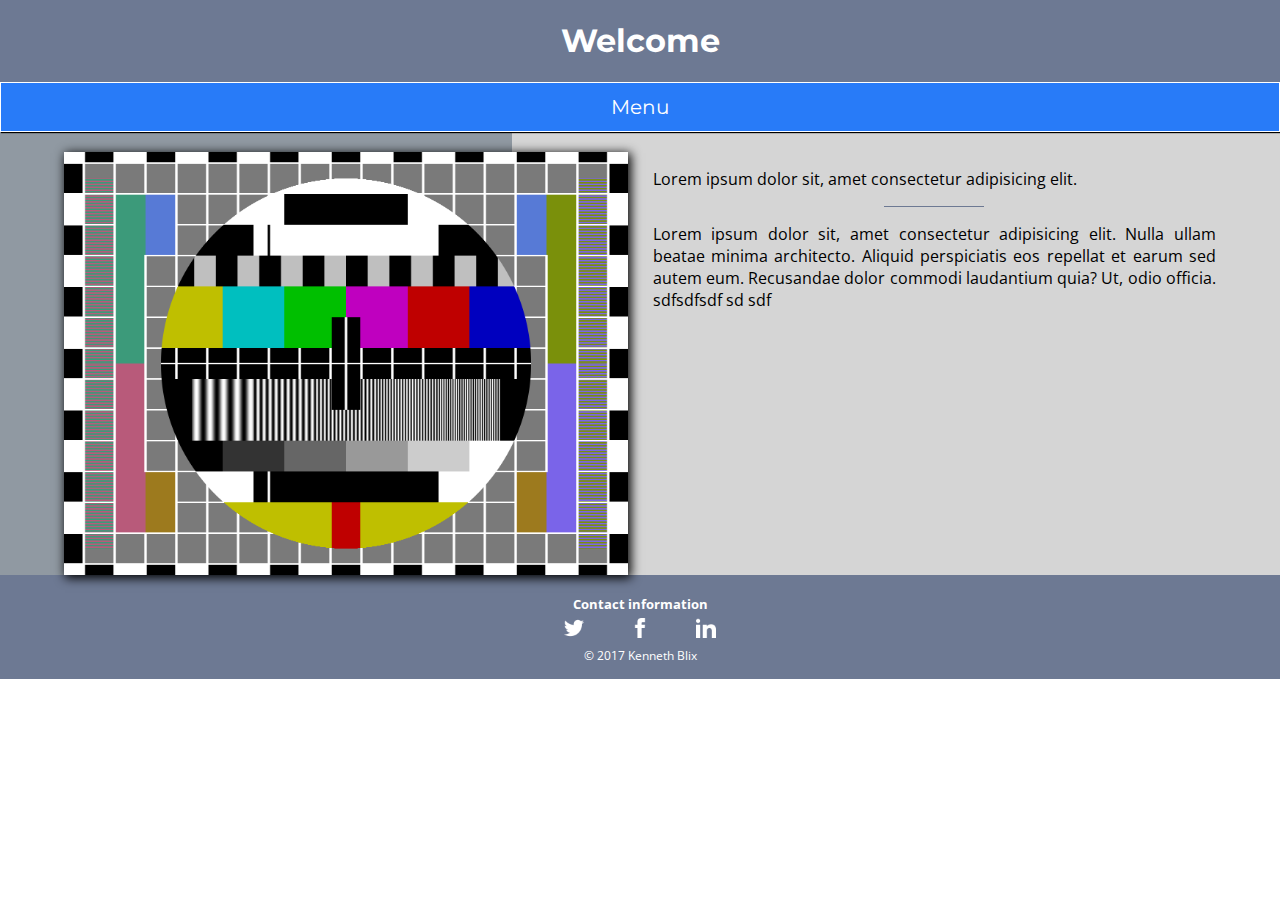
==== index.html @ 491f54fd "Fixing the structure, for easier trans to bigger screens" ====
<!DOCTYPE html>
<html lang="en">
<head>
    <meta charset="UTF-8">
    <meta name="viewport" content="width=device-width, initial-scale=1.0">
    <meta http-equiv="X-UA-Compatible" content="ie=edge">
    <link rel="stylesheet" type="text/css" href="/css/style.css">
    <link rel="stylesheet" type="text/css" href="/css/normalize.css">
    <link rel="stylesheet" type="text/css" href="/css/responsive.css">
    <link href="https://fonts.googleapis.com/css?family=Montserrat" rel="stylesheet">
    <link href="https://fonts.googleapis.com/css?family=Open+Sans" rel="stylesheet">
    <title>Homepage KB</title>
</head>
<body >

    <heading class="content-heading">
        <h1 class="title">Welcome</h1>
    </heading>

    <div class="wrapper">
        <div class="dropdown">
            <nav class="dropbtn">Menu</nav>
            <div class="dropdown-content">
                <a href="#">About me</a>
                <a href="#">Resume</a>
                <a href="#">Portfolio</a>
            </div>
        </div>

        <div class="content-container">
            <div class="container-picture">
                <img src="/img/test.png" alt="Picture of me" class="main-photo">                
            </div>
            <div class="container-information">
                <p>Lorem ipsum dolor sit, amet consectetur adipisicing elit.</p>
                <p class="container-line"></p>
                <p>
                    Lorem ipsum dolor sit, amet consectetur adipisicing elit. 
                    Nulla ullam beatae minima architecto. 
                    Aliquid perspiciatis eos repellat et earum sed autem eum. 
                    Recusandae dolor commodi laudantium quia? Ut, odio officia.
                    sdfsdfsdf
                    sd
                    sdf  
                </p>
            </div>
        </div>


  
    </div>
    <footer class="main-footer" id="footer">
        <div class="footer-center">
            <h5 class="footer-text">Contact information</h5>
            <a href="https://twitter.com/BlixKenneth" class="footer-spacing"><img src="img/iconmonstr-twitter-1-240.png" alt="Twitter Logo" class="social-icon"></a>
            <a href="https://www.facebook.com/kenneth.blix.9" class="footer-spacing"><img src="img/iconmonstr-facebook-1-240.png" alt="Facebook Logo" class="social-icon"></a>
            <a href="https://www.linkedin.com/in/kenneth-blix-674a4b63/" class="footer-spacing"><img src="img/iconmonstr-linkedin-1-240.png" alt="Linkedin Logo" class="social-icon"></a>
            <p class="footer-text copyright">&copy; 2017 Kenneth Blix</p>
        </div>
     </footer> 

</body>
</html>
---- css/style.css ----
*{
    box-sizing: border-box;
}
/* ---------------------------------------------- */
/* Fonts */
.content-heading, .dropdown{
    font-family: 'Montserrat', sans-serif;
}
.content-container, .footer-text{
    font-family: 'Open Sans', sans-serif;
}
/* -------------------------- */

html, body {
    height: 100%;
  }
  body {
    display: flex;
    flex-direction: column;
  }

.wrapper{
    position: relative;

    background: linear-gradient(
        to bottom, 
        #9099A2 0%, 
        #9099A2 40%, 
        #D5D5D5 40%, 
        #D5D5D5 100%
      );
}
/* ---------------------------------------------- */


/* COLOR HEADINGS and p */
/* ---------------------------------------------- */
h1, h5, .footer-text, nav, a{
    color: white;
}
/* ---------------------------------------------- */


/* HEADING */
/* ---------------------------------------------- */
.content-heading{
    text-align: center;
    background-color: #6D7993;
}
.dropdown * {
    display: flex;
    flex-direction: column;
    align-items: center;
}
.dropdown {
    width: 100%;
    position: sticky;
    display: inline-block;
    top: -0.8px;
}
/* Change visuals in all the elements inside dropdown */
.dropdown * {
    width: 100%;
    color: white;
    background-color: #6D7993;
    border-bottom: 1px solid white;
    cursor: pointer;
}
/* ---------------------------------------------- */



/* Button "Menu" */
/* ---------------------------------------------- */
.dropbtn{
    border: 1px solid white;
}
/* Content dropdown */
.dropbtn, a{
    padding: 12px 16px;
}
.dropdown-content{
    display: none;
    border: none;
    position: absolute;
    width: 100%;
    text-align: center;
    z-index: 1;
}
/* Links inside the dropdown */
.dropdown-content a {
    text-decoration: none;
    display: block;
}
/* Show dropdown on hover */
.dropdown:hover .dropdown-content{
    display: block;
}
/* Change color of dropdown links on hover */
.dropdown a:hover{
    background-color: #D5D5D5;
    color: white;
}
/* Color change on dropdown button when content is shown */
.dropdown:hover .dropbtn{
    background-color: #D5D5D5;
    color: #6D7993;
    border: 1px solid #6D7993;
    border-top: 1px solid #9099A2;
    border-left: 1px solid #9099A2;
    border-right: 1px solid #9099A2;
}
/* ---------------------------------------------- */


/* CONTAINER CONTENT */
/* ---------------------------------------------- */
.content-container{
    width: 90%;
    margin: 0 auto;
    text-align: left;
    display: flex;
    flex-direction: column;
    /* ! */
}
.container-picture{
    padding: 30px 0 0 0;
    text-align: center;
}
.main-photo{
    width: 100%;
    box-shadow: 2px 2px 10px 1px black;
}
.container-information{
    text-align: justify;
    text-justify: inter-word;
}
.container-line{
    width: 100px;
    margin: auto;
    border-bottom: 1px solid #6D7993;
}

/* FOOTER */
/* ---------------------------------------------- */
#footer{
    padding: 15px 0 10px 0;
    background-color: #6D7993;
}
.social-icon{
    width: 20px;
    height: 20px;
}
.footer-spacing + .footer-spacing{
    margin-left: 10px;
}
.footer-text{
    margin: 5px;
}
.copyright{
    font-size: 12px;
}
.footer-center{
    text-align: center;
}
/* ---------------------------------------------- */


/* Menu big screen*/
/* ---------------------------------------------- */
/* HEADING */
/* ---------------------------------------------- */

/* HEADING */
/* ---------------------------------------------- */

/* .content-heading{
    display: flex;
    flex-direction: column;
    align-items: center;
}
.dropbtn{
    background-color: #287bf8;
    color: white;
    font-size: 20px;
    border: 0.1px solid;
    cursor: pointer;
    box-shadow: 1px 1px 1px black;
}
.dropdown{
    position: initial;
    display: inline-block;
    text-align: center;
}
.dropdown-content{
    display: none;
    position: initial;
    background-color: #287bf8;
    border-radius: 0;
}
.dropdown:hover .dropdown-content{
    display: block;
}
.dropdown-content a {
    color: white;
    text-decoration: none;
    display: inline-block;
}
.dropdown:hover .dropbtn {
    background-color: white;
    color: #287bf8;
    border-radius: 0;
    box-shadow: none;
}
.dropdown-links{
    margin: 5px;
    padding: 5px 0 5px 0;
    width: 200px;
    border: 0.1px solid lightskyblue;
} */
---- css/responsive.css ----
/* 

min-width: 480px: Will target mobile devices in landscape mode and up

min-width: 600px: Targets tablets in portrait mode and up

min-width: 768px: Targets tablets in landscape mode and up

min-width: 1024px: Targets the desktop view

*/

@media screen and (min-width: 480px){
    
    .wapper{
        flex: 1 1 auto;
    }
    .content-container > * {
        flex: 1 1;
    }
    .content-container{
        flex-direction: row;
        margin-top: 20px;
    }
    .container-picture{
        padding: 0;
        display: flex;
        flex-direction: column;
        justify-content: center;
        margin-right: 5px;
    }
    .container-information{
        width: auto;
        padding-left: 20px;
    }
    #footer{
        flex-shrink: 0;
    }
}






@media screen and (min-width: 768px){
    .wrapper{

        background: linear-gradient(
            to right, 
            #9099A2 0%, 
            #9099A2 40%, 
            #D5D5D5 40%, 
            #D5D5D5 100%
          );
    }

    /* HEADING */
/* ---------------------------------------------- */
.content-heading{
    display: flex;
    flex-direction: column;
    align-items: center;
}
.dropbtn{
    background-color: #287bf8;
    color: white;
    font-size: 20px;
    border: 0.1px solid;
    cursor: pointer;
    box-shadow: 1px 1px 1px black;
}
.dropdown{
    position: initial;
    display: inline-block;
    text-align: center;
}
.dropdown-content{
    display: none;
    position: initial;
    background-color: #287bf8;
    border-radius: 0;
}
.dropdown:hover .dropdown-content{
    display: block;
}
.dropdown-content a {
    color: white;
    text-decoration: none;
    display: inline-block;
}
.dropdown:hover .dropbtn {
    background-color: white;
    color: #287bf8;
    border-radius: 0;
    box-shadow: none;
}
.dropdown-links{
    margin: 5px;
    padding: 5px 0 5px 0;
    width: 200px;
    border: 0.1px solid lightskyblue;
} 
}
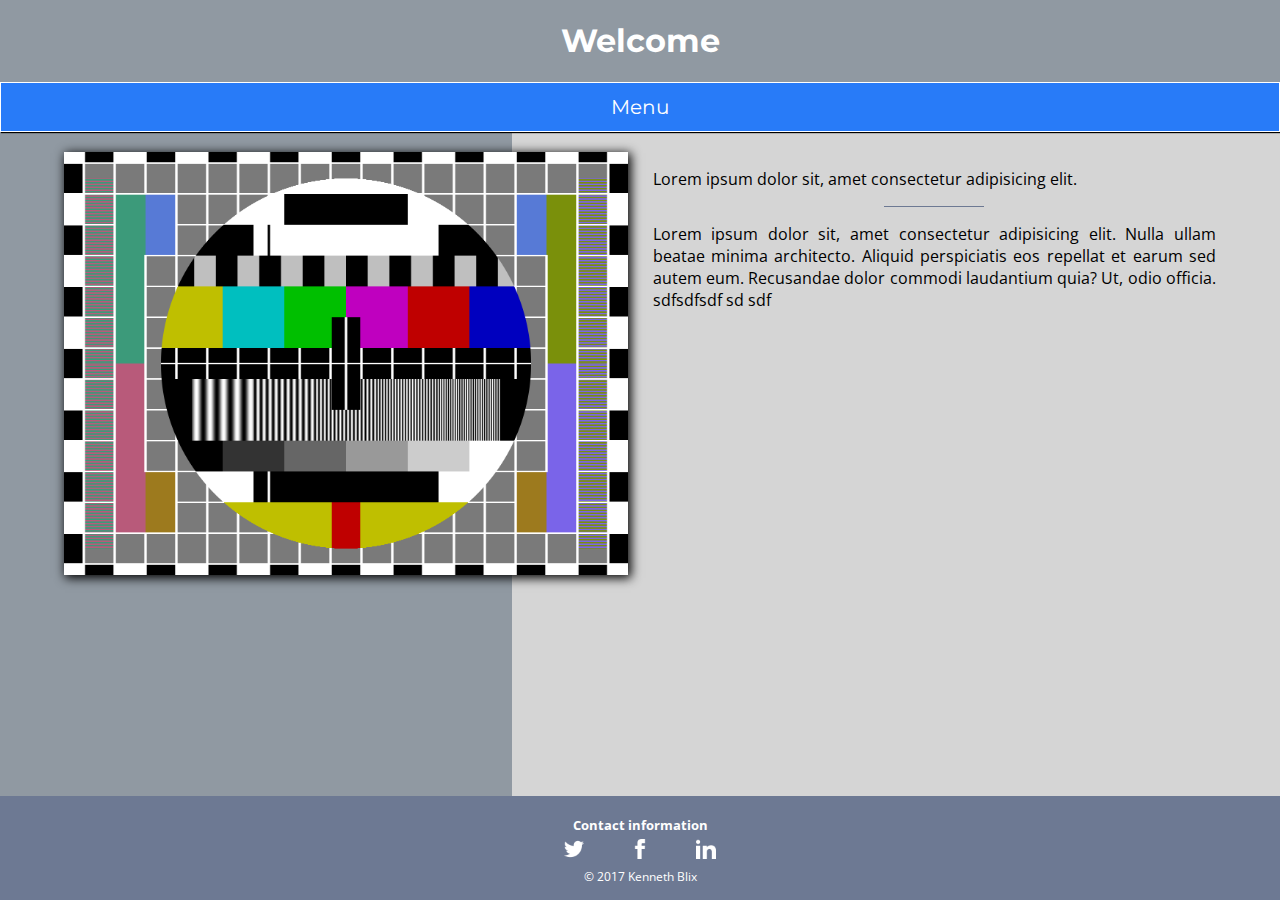
==== commit fb7e8fad: "Fixed sticky footer for all sized screens" ====
--- a/index.html
+++ b/index.html
@@ -1,5 +1,6 @@
 <!DOCTYPE html>
 <html lang="en">
+
 <head>
     <meta charset="UTF-8">
     <meta name="viewport" content="width=device-width, initial-scale=1.0">
@@ -11,6 +12,7 @@
     <link href="https://fonts.googleapis.com/css?family=Open+Sans" rel="stylesheet">
     <title>Homepage KB</title>
 </head>
+
 <body >
 
     <heading class="content-heading">
@@ -45,10 +47,8 @@
                 </p>
             </div>
         </div>
-
-
-  
     </div>
+    
     <footer class="main-footer" id="footer">
         <div class="footer-center">
             <h5 class="footer-text">Contact information</h5>
--- a/css/style.css
+++ b/css/style.css
@@ -20,7 +20,7 @@
   }
 
 .wrapper{
-    position: relative;
+    flex: 1 0 auto;
 
     background: linear-gradient(
         to bottom, 
@@ -45,7 +45,7 @@
 /* ---------------------------------------------- */
 .content-heading{
     text-align: center;
-    background-color: #6D7993;
+    background-color: #9099A2;
 }
 .dropdown * {
     display: flex;
@@ -144,6 +144,7 @@
 /* FOOTER */
 /* ---------------------------------------------- */
 #footer{
+    flex-shrink: 0;
     padding: 15px 0 10px 0;
     background-color: #6D7993;
 }
--- a/css/responsive.css
+++ b/css/responsive.css
@@ -11,11 +11,7 @@
 */
 
 @media screen and (min-width: 480px){
-    
-    .wapper{
-        flex: 1 1 auto;
-    }
-    .content-container > * {
+    .content-container > *{
         flex: 1 1;
     }
     .content-container{
@@ -32,9 +28,6 @@
     .container-information{
         width: auto;
         padding-left: 20px;
-    }
-    #footer{
-        flex-shrink: 0;
     }
 }
 
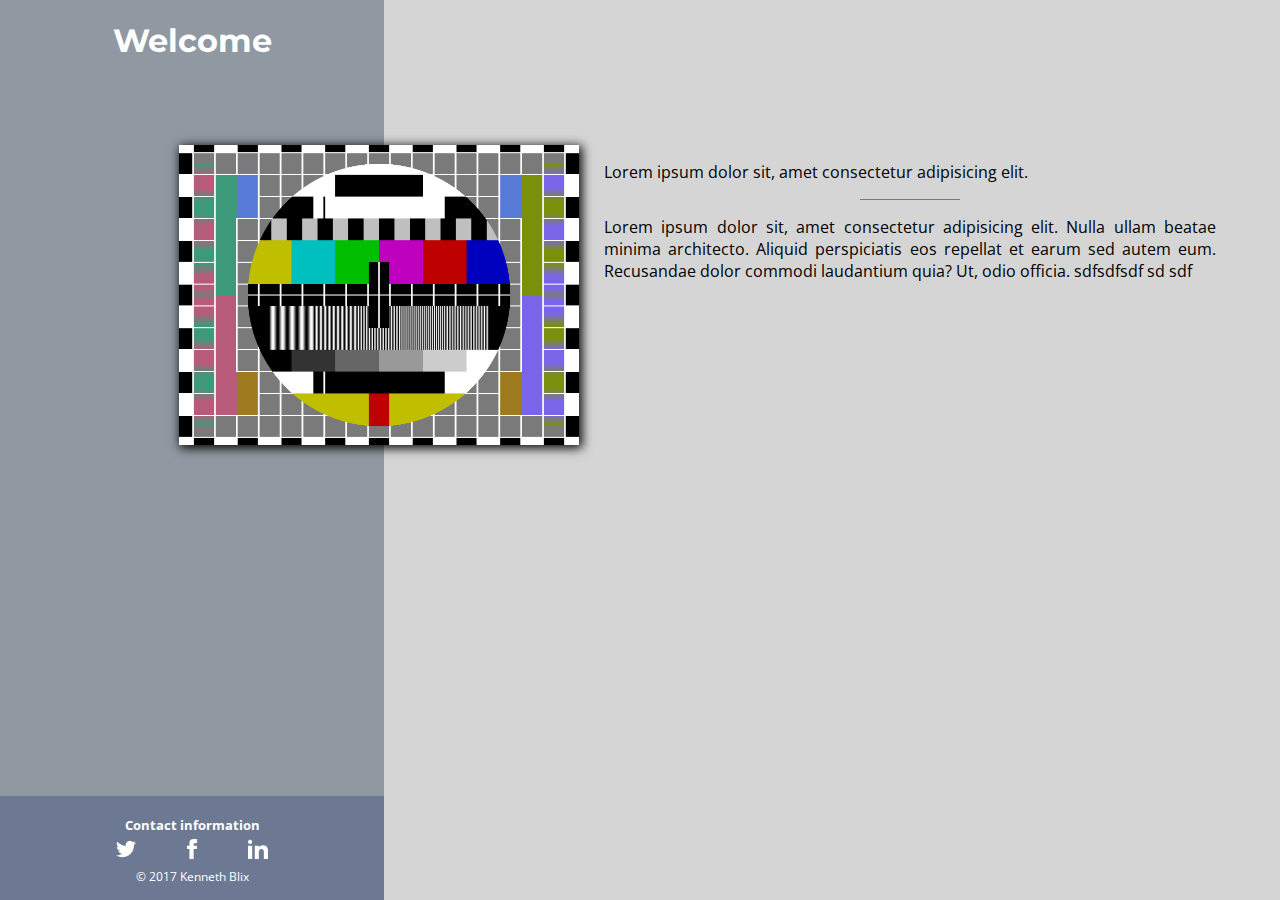
==== commit 0ab46914: "main content picture adjusted:: fix big sceeen menu" ====
--- a/index.html
+++ b/index.html
@@ -46,6 +46,14 @@
                     sdf  
                 </p>
             </div>
+
+        </div>
+        <div class="big-menu-content">
+            <div class="big-menu-nav">
+                <a href="#">About me</a>
+                <a href="#">Resume</a>
+                <a href="#">Portfolio</a>
+            </div>
         </div>
     </div>
     
--- a/css/style.css
+++ b/css/style.css
@@ -14,21 +14,21 @@
 html, body {
     height: 100%;
   }
-  body {
+body {
     display: flex;
     flex-direction: column;
+
+    background: linear-gradient(
+        to bottom, 
+        #9099A2 0, 
+        #9099A2 200px, 
+        #D5D5D5 200px,
+        #D5D5D5 2000px
+      );
   }
 
 .wrapper{
     flex: 1 0 auto;
-
-    background: linear-gradient(
-        to bottom, 
-        #9099A2 0%, 
-        #9099A2 40%, 
-        #D5D5D5 40%, 
-        #D5D5D5 100%
-      );
 }
 /* ---------------------------------------------- */
 
@@ -45,7 +45,6 @@
 /* ---------------------------------------------- */
 .content-heading{
     text-align: center;
-    background-color: #9099A2;
 }
 .dropdown * {
     display: flex;
@@ -116,6 +115,7 @@
 /* CONTAINER CONTENT */
 /* ---------------------------------------------- */
 .content-container{
+    height: 100%;
     width: 90%;
     margin: 0 auto;
     text-align: left;
@@ -128,7 +128,7 @@
     text-align: center;
 }
 .main-photo{
-    width: 100%;
+    width: 230px;
     box-shadow: 2px 2px 10px 1px black;
 }
 .container-information{
@@ -164,58 +164,4 @@
 .footer-center{
     text-align: center;
 }
-/* ---------------------------------------------- */
-
-
-/* Menu big screen*/
-/* ---------------------------------------------- */
-/* HEADING */
-/* ---------------------------------------------- */
-
-/* HEADING */
-/* ---------------------------------------------- */
-
-/* .content-heading{
-    display: flex;
-    flex-direction: column;
-    align-items: center;
-}
-.dropbtn{
-    background-color: #287bf8;
-    color: white;
-    font-size: 20px;
-    border: 0.1px solid;
-    cursor: pointer;
-    box-shadow: 1px 1px 1px black;
-}
-.dropdown{
-    position: initial;
-    display: inline-block;
-    text-align: center;
-}
-.dropdown-content{
-    display: none;
-    position: initial;
-    background-color: #287bf8;
-    border-radius: 0;
-}
-.dropdown:hover .dropdown-content{
-    display: block;
-}
-.dropdown-content a {
-    color: white;
-    text-decoration: none;
-    display: inline-block;
-}
-.dropdown:hover .dropbtn {
-    background-color: white;
-    color: #287bf8;
-    border-radius: 0;
-    box-shadow: none;
-}
-.dropdown-links{
-    margin: 5px;
-    padding: 5px 0 5px 0;
-    width: 200px;
-    border: 0.1px solid lightskyblue;
-} */
+/* ---------------------------------------------- */--- a/css/responsive.css
+++ b/css/responsive.css
@@ -11,19 +11,18 @@
 */
 
 @media screen and (min-width: 480px){
-    .content-container > *{
-        flex: 1 1;
+    .content-container > * {
+        flex: 1 1 auto;
     }
     .content-container{
-        flex-direction: row;
-        margin-top: 20px;
+        padding-top: 20px;
     }
     .container-picture{
         padding: 0;
-        display: flex;
-        flex-direction: column;
-        justify-content: center;
         margin-right: 5px;
+    }
+    .main-photo{
+        width: 250px;
     }
     .container-information{
         width: auto;
@@ -32,66 +31,55 @@
 }
 
 
-
-
-
-
 @media screen and (min-width: 768px){
-    .wrapper{
-
+    body{
         background: linear-gradient(
             to right, 
             #9099A2 0%, 
-            #9099A2 40%, 
-            #D5D5D5 40%, 
+            #9099A2 30%, 
+            #D5D5D5 30%, 
             #D5D5D5 100%
           );
     }
 
     /* HEADING */
 /* ---------------------------------------------- */
-.content-heading{
-    display: flex;
-    flex-direction: column;
-    align-items: center;
+    .content-heading{
+        width: 30%;
+    }
+
+    /* DROPDOWN */
+/* ---------------------------------------------- */
+.dropbtn{
+    border: none;
+    visibility: hidden;
+}    
+.dropdown {
+        width: 30%;
+    }
+
+    /* WRAPPER */
+/* ---------------------------------------------- */
+
+    /* MAIN CONTENT */
+/* ---------------------------------------------- */
+.content-container{
+    flex-direction: row;
 }
-.dropbtn{
-    background-color: #287bf8;
-    color: white;
-    font-size: 20px;
-    border: 0.1px solid;
-    cursor: pointer;
-    box-shadow: 1px 1px 1px black;
+.container-picture{
+    margin-left: 10%;
 }
-.dropdown{
-    position: initial;
-    display: inline-block;
-    text-align: center;
+.main-photo{
+    width: 400px;
 }
-.dropdown-content{
-    display: none;
-    position: initial;
-    background-color: #287bf8;
-    border-radius: 0;
-}
-.dropdown:hover .dropdown-content{
-    display: block;
-}
-.dropdown-content a {
-    color: white;
-    text-decoration: none;
-    display: inline-block;
-}
-.dropdown:hover .dropbtn {
-    background-color: white;
-    color: #287bf8;
-    border-radius: 0;
-    box-shadow: none;
-}
-.dropdown-links{
-    margin: 5px;
-    padding: 5px 0 5px 0;
-    width: 200px;
-    border: 0.1px solid lightskyblue;
-} 
+    /* BIG-NAV */
+/* ---------------------------------------------- */
+    /* FOOTER */
+/* ---------------------------------------------- */
+    .main-footer{
+        width: 30%;
+    }
+
+
+
 }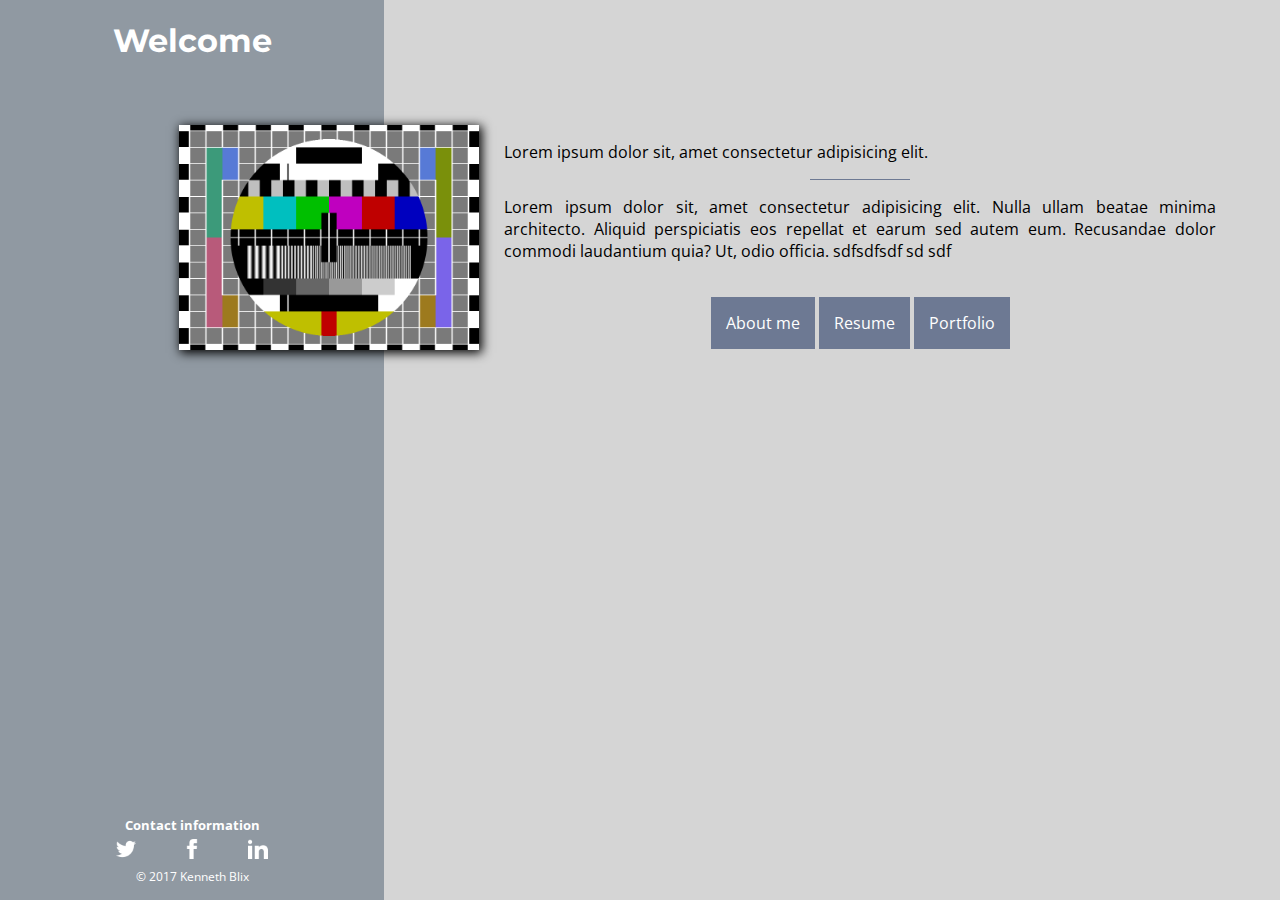
==== commit a7510788: "Big screen :: Small adjustment design" ====
--- a/index.html
+++ b/index.html
@@ -45,16 +45,17 @@
                     sd
                     sdf  
                 </p>
+                <div class="big-menu-content">
+                    <div class="big-menu-nav">
+                        <a href="#">About me</a>
+                        <a href="#">Resume</a>
+                        <a href="#">Portfolio</a>
+                    </div>
+                </div>
             </div>
 
         </div>
-        <div class="big-menu-content">
-            <div class="big-menu-nav">
-                <a href="#">About me</a>
-                <a href="#">Resume</a>
-                <a href="#">Portfolio</a>
-            </div>
-        </div>
+
     </div>
     
     <footer class="main-footer" id="footer">
--- a/css/style.css
+++ b/css/style.css
@@ -69,7 +69,7 @@
 
 
 
-/* Button "Menu" */
+/* Button "Menu small screen" */
 /* ---------------------------------------------- */
 .dropbtn{
     border: 1px solid white;
@@ -108,6 +108,24 @@
     border-top: 1px solid #9099A2;
     border-left: 1px solid #9099A2;
     border-right: 1px solid #9099A2;
+}
+/* "Menu big screen" */
+.big-menu-content{
+    margin-top: 50px;
+    visibility: hidden;
+    display: flex;
+    flex-direction: row;
+    justify-content: center;
+}
+.big-menu-nav a{
+    padding: 14px 14px;
+    text-decoration: none;
+    border: 1px solid #6D7993;
+    background-color: #6D7993;
+}
+.big-menu-nav a:hover{
+    border: 1px solid #9099A2;
+    background-color: #9099A2;
 }
 /* ---------------------------------------------- */
 
--- a/css/responsive.css
+++ b/css/responsive.css
@@ -50,10 +50,10 @@
 
     /* DROPDOWN */
 /* ---------------------------------------------- */
-.dropbtn{
-    border: none;
-    visibility: hidden;
-}    
+    .dropbtn{
+        border: none;
+        visibility: hidden;
+    }    
 .dropdown {
         width: 30%;
     }
@@ -63,21 +63,27 @@
 
     /* MAIN CONTENT */
 /* ---------------------------------------------- */
-.content-container{
-    flex-direction: row;
-}
-.container-picture{
-    margin-left: 10%;
-}
-.main-photo{
-    width: 400px;
-}
+    .content-container{
+        padding-top: 0;
+        flex-direction: row;
+    }
+    .container-picture{
+        margin-left: 10%;
+    }
+    .main-photo{
+        width: 300px;
+    }
     /* BIG-NAV */
 /* ---------------------------------------------- */
+    .big-menu-content{
+        visibility: visible;
+    }
+
     /* FOOTER */
 /* ---------------------------------------------- */
-    .main-footer{
+    #footer{
         width: 30%;
+        background-color: #9099A2;
     }
 
 
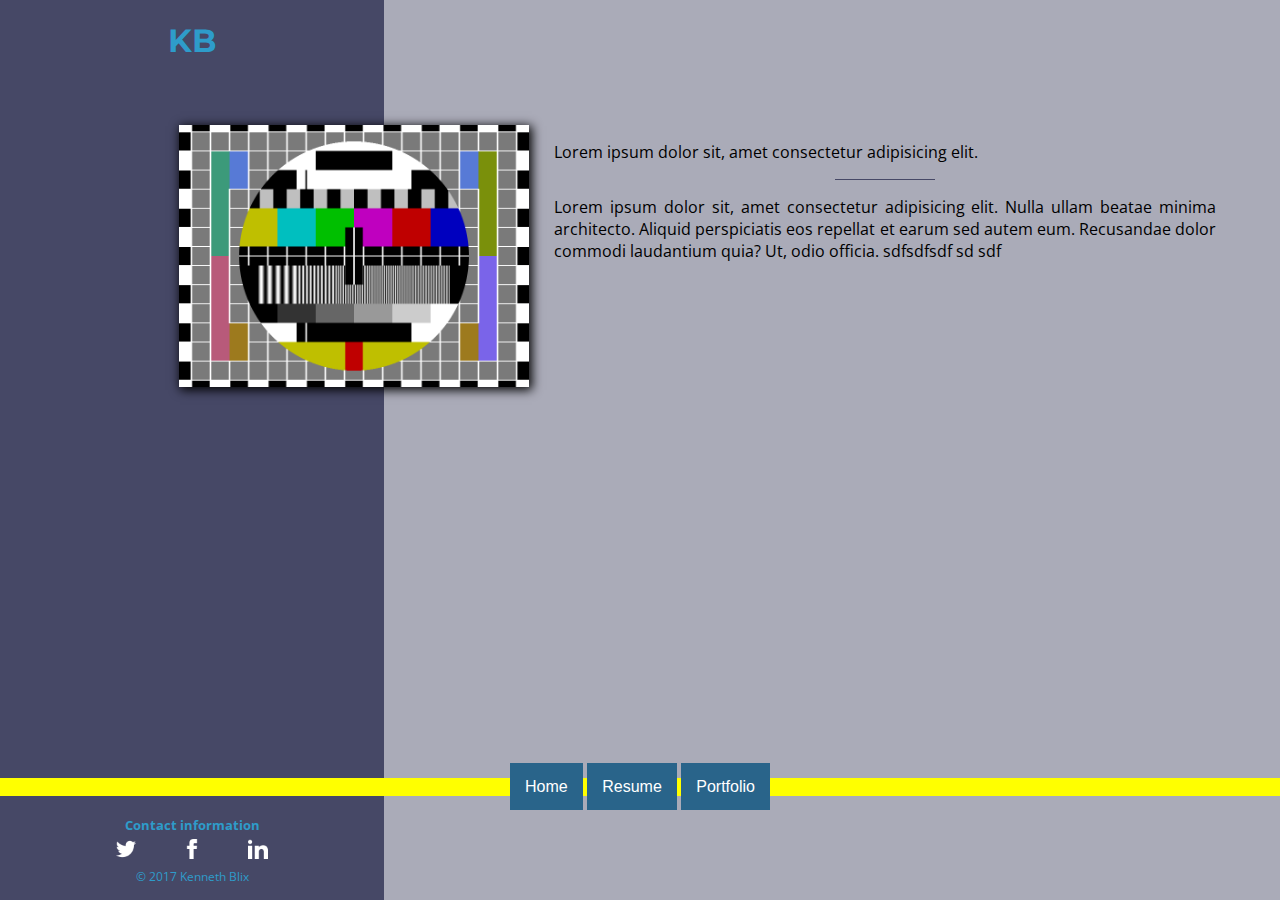
==== commit 11473db7: "Removed about:: Change big screen menu" ====
--- a/index.html
+++ b/index.html
@@ -16,15 +16,15 @@
 <body >
 
     <heading class="content-heading">
-        <h1 class="title">Welcome</h1>
+        <h1 class="title">KB</h1>
     </heading>
 
     <div class="wrapper">
         <div class="dropdown">
             <nav class="dropbtn">Menu</nav>
             <div class="dropdown-content">
-                <a href="#">About me</a>
-                <a href="#">Resume</a>
+                <a href="#">Home</a>
+                <a href="resume.html">Resume</a>
                 <a href="#">Portfolio</a>
             </div>
         </div>
@@ -45,19 +45,17 @@
                     sd
                     sdf  
                 </p>
-                <div class="big-menu-content">
-                    <div class="big-menu-nav">
-                        <a href="#">About me</a>
-                        <a href="#">Resume</a>
-                        <a href="#">Portfolio</a>
-                    </div>
-                </div>
             </div>
-
         </div>
 
     </div>
-    
+    <div class="big-menu-content">
+        <div class="big-menu-nav">
+            <a href="#">Home</a>
+            <a href="resume.html">Resume</a>
+            <a href="#">Portfolio</a>
+        </div>
+    </div>
     <footer class="main-footer" id="footer">
         <div class="footer-center">
             <h5 class="footer-text">Contact information</h5>
--- a/css/style.css
+++ b/css/style.css
@@ -11,31 +11,40 @@
 }
 /* -------------------------- */
 
-html, body {
-    height: 100%;
+html {
+    height: 100vh;
+    background: #464866;
   }
+  body {
+    min-height: 100vh;
+  }
+
 body {
     display: flex;
     flex-direction: column;
-
     background: linear-gradient(
         to bottom, 
-        #9099A2 0, 
-        #9099A2 200px, 
-        #D5D5D5 200px,
-        #D5D5D5 2000px
+        #464866 0px, 
+        #464866 200px, 
+        #AAABB8 200px,
+        #AAABB8 5000px
       );
+      margin: 0;
+      background-repeat: no-repeat;
   }
 
 .wrapper{
-    flex: 1 0 auto;
+    flex: auto;
 }
 /* ---------------------------------------------- */
 
 
 /* COLOR HEADINGS and p */
 /* ---------------------------------------------- */
-h1, h5, .footer-text, nav, a{
+h1, .footer-text {
+    color: #2E9CCA
+}
+h5, nav, a{
     color: white;
 }
 /* ---------------------------------------------- */
@@ -61,7 +70,7 @@
 .dropdown * {
     width: 100%;
     color: white;
-    background-color: #6D7993;
+    background-color: #29648A;
     border-bottom: 1px solid white;
     cursor: pointer;
 }
@@ -73,6 +82,7 @@
 /* ---------------------------------------------- */
 .dropbtn{
     border: 1px solid white;
+    visibility: visible;
 }
 /* Content dropdown */
 .dropbtn, a{
@@ -93,12 +103,13 @@
 }
 /* Show dropdown on hover */
 .dropdown:hover .dropdown-content{
+    visibility: visible;
     display: block;
 }
 /* Change color of dropdown links on hover */
 .dropdown a:hover{
     background-color: #D5D5D5;
-    color: white;
+    color: #2E9CCA;
 }
 /* Color change on dropdown button when content is shown */
 .dropdown:hover .dropbtn{
@@ -111,21 +122,23 @@
 }
 /* "Menu big screen" */
 .big-menu-content{
-    margin-top: 50px;
+    background-color: yellow;
     visibility: hidden;
     display: flex;
+    flex-shrink: 0;
     flex-direction: row;
     justify-content: center;
 }
 .big-menu-nav a{
     padding: 14px 14px;
     text-decoration: none;
-    border: 1px solid #6D7993;
-    background-color: #6D7993;
+    border: 1px solid #29648A;
+    background-color: #29648A;
 }
 .big-menu-nav a:hover{
-    border: 1px solid #9099A2;
-    background-color: #9099A2;
+    border: 1px solid #D5D5D5;
+    background-color: #D5D5D5;
+    color: #2E9CCA;
 }
 /* ---------------------------------------------- */
 
@@ -156,7 +169,7 @@
 .container-line{
     width: 100px;
     margin: auto;
-    border-bottom: 1px solid #6D7993;
+    border-bottom: 1px solid #464866;
 }
 
 /* FOOTER */
@@ -164,7 +177,7 @@
 #footer{
     flex-shrink: 0;
     padding: 15px 0 10px 0;
-    background-color: #6D7993;
+    background-color: #464866;
 }
 .social-icon{
     width: 20px;
--- a/css/responsive.css
+++ b/css/responsive.css
@@ -35,10 +35,10 @@
     body{
         background: linear-gradient(
             to right, 
-            #9099A2 0%, 
-            #9099A2 30%, 
-            #D5D5D5 30%, 
-            #D5D5D5 100%
+            #464866 0%, 
+            #464866 30%, 
+            #AAABB8 30%, 
+            #AAABB8 100%
           );
     }
 
@@ -54,8 +54,9 @@
         border: none;
         visibility: hidden;
     }    
-.dropdown {
+    .dropdown {
         width: 30%;
+        visibility: hidden;
     }
 
     /* WRAPPER */
@@ -83,9 +84,12 @@
 /* ---------------------------------------------- */
     #footer{
         width: 30%;
-        background-color: #9099A2;
+        background-color: #464866;
     }
+}
 
-
-
+@media screen and (min-width: 1000px){
+    .main-photo{
+        width: 350px;
+    }
 }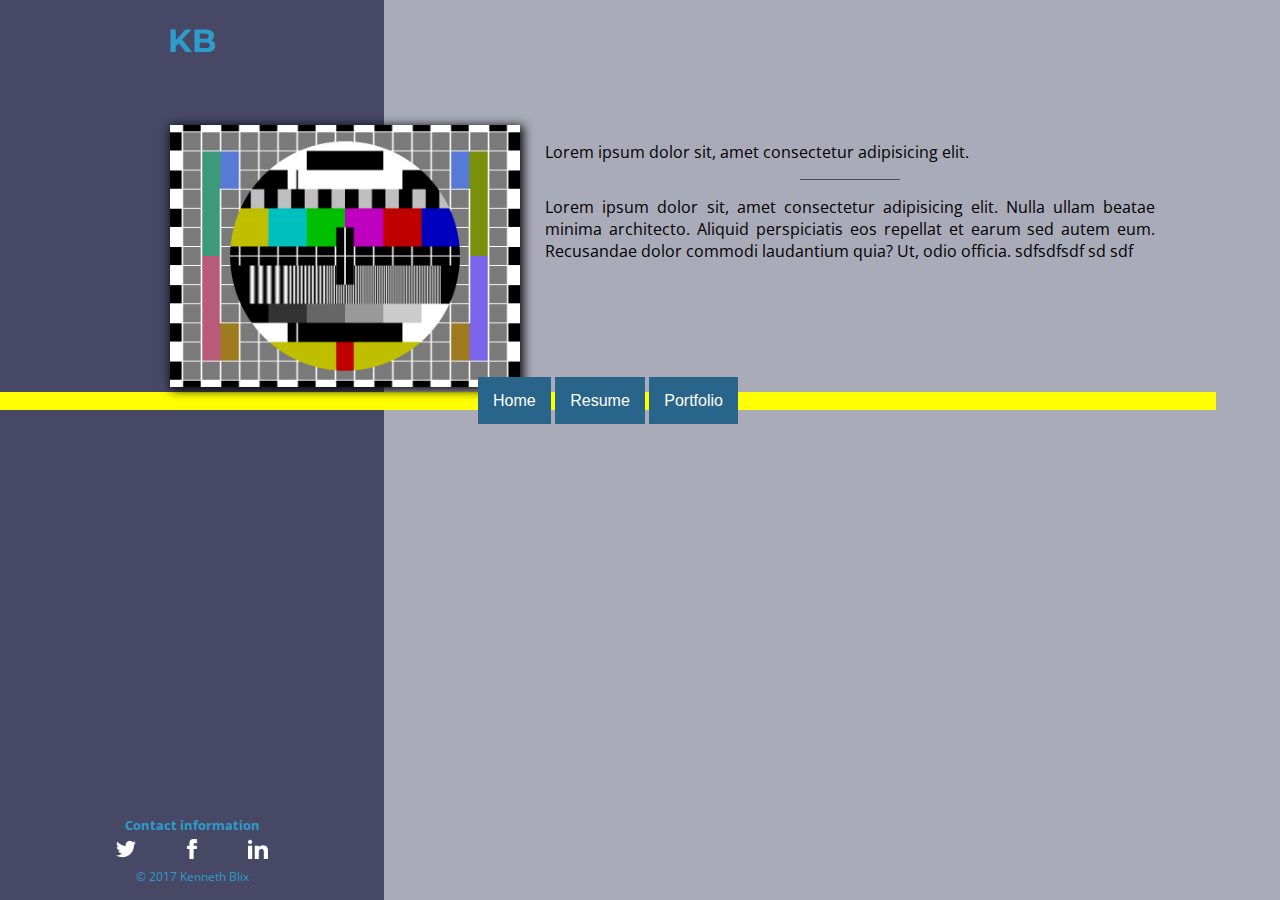
==== commit 7d8b9ff7: "Overhaul of css files, made card on resume" ====
--- a/index.html
+++ b/index.html
@@ -47,15 +47,15 @@
                 </p>
             </div>
         </div>
-
-    </div>
-    <div class="big-menu-content">
-        <div class="big-menu-nav">
-            <a href="#">Home</a>
-            <a href="resume.html">Resume</a>
-            <a href="#">Portfolio</a>
+        <div class="big-menu-content">
+            <div class="big-menu-nav">
+                <a href="#">Home</a>
+                <a href="resume.html">Resume</a>
+                <a href="#">Portfolio</a>
+            </div>
         </div>
     </div>
+
     <footer class="main-footer" id="footer">
         <div class="footer-center">
             <h5 class="footer-text">Contact information</h5>
--- a/css/responsive.css
+++ b/css/responsive.css
@@ -32,6 +32,9 @@
 
 
 @media screen and (min-width: 768px){
+    .wrapper{
+        width: 95%;
+    }
     body{
         background: linear-gradient(
             to right, 
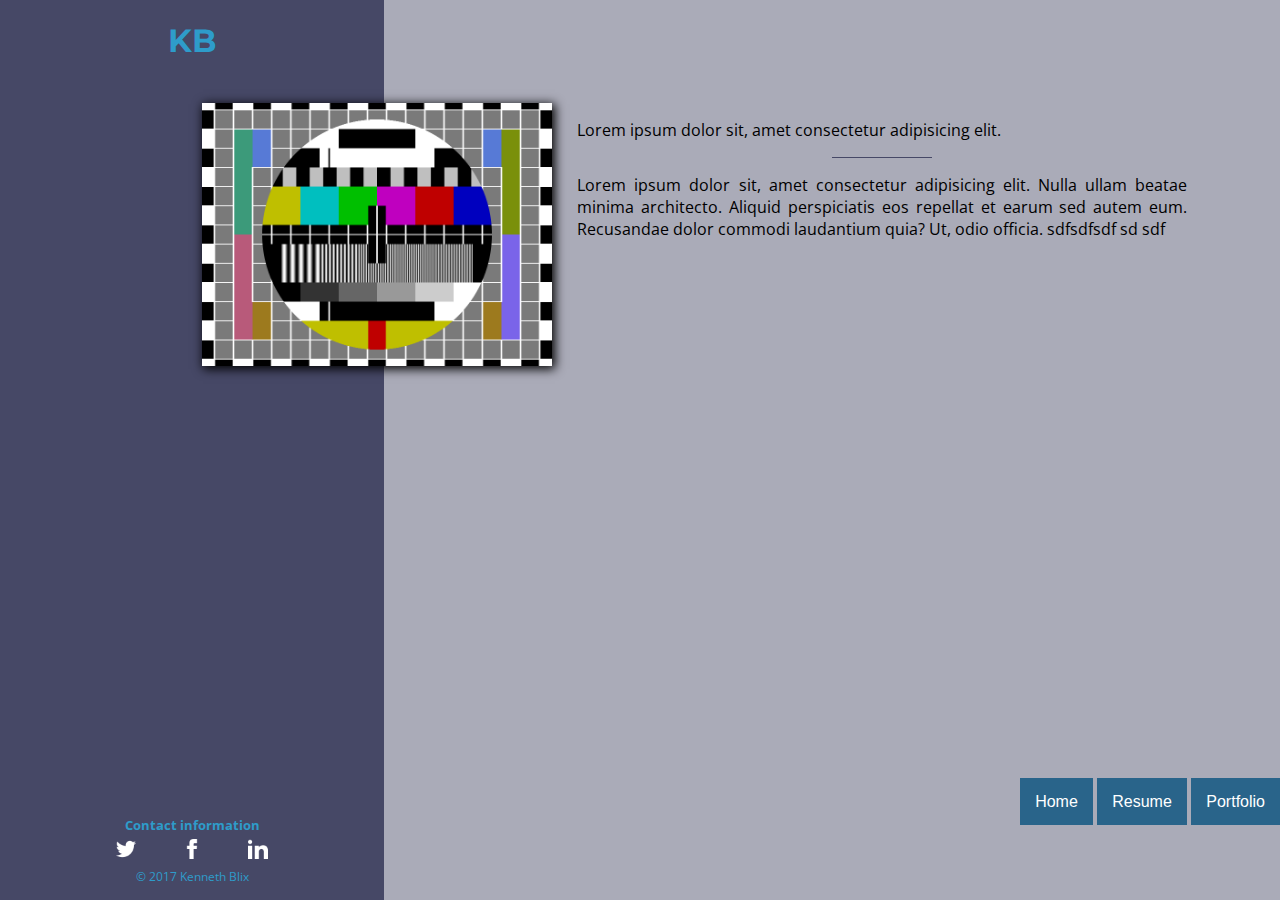
==== commit 1070637a: "Fixing the design, small and big screen" ====
--- a/index.html
+++ b/index.html
@@ -25,7 +25,7 @@
             <div class="dropdown-content">
                 <a href="#">Home</a>
                 <a href="resume.html">Resume</a>
-                <a href="#">Portfolio</a>
+                <a href="portfolio.html">Portfolio</a>
             </div>
         </div>
 
@@ -47,15 +47,15 @@
                 </p>
             </div>
         </div>
-        <div class="big-menu-content">
-            <div class="big-menu-nav">
-                <a href="#">Home</a>
-                <a href="resume.html">Resume</a>
-                <a href="#">Portfolio</a>
-            </div>
+
+    </div>
+    <div class="big-menu-content">
+        <div class="big-menu-nav">
+            <a href="#">Home</a>
+            <a href="resume.html">Resume</a>
+            <a href="portfolio.html">Portfolio</a>
         </div>
     </div>
-
     <footer class="main-footer" id="footer">
         <div class="footer-center">
             <h5 class="footer-text">Contact information</h5>
--- a/css/style.css
+++ b/css/style.css
@@ -1,24 +1,35 @@
+/**********************************
+GLOBAL
+***********************************/
 *{
     box-sizing: border-box;
 }
-/* ---------------------------------------------- */
-/* Fonts */
-.content-heading, .dropdown{
-    font-family: 'Montserrat', sans-serif;
-}
-.content-container, .footer-text{
-    font-family: 'Open Sans', sans-serif;
-}
-/* -------------------------- */
-
 html {
-    height: 100vh;
+    position:relative;
+    min-height: 100%;
     background: #464866;
   }
   body {
     min-height: 100vh;
   }
-
+/* ---------------------------------------------- */
+
+
+/**********************************
+FONTS
+***********************************/
+.content-heading, .dropdown{
+    font-family: 'Montserrat', sans-serif;
+}
+.content-container, .footer-text{
+    font-family: 'Open Sans', sans-serif;
+}
+/* ---------------------------------------------- */
+
+
+/**********************************
+COLOR, HEADINGS and p
+***********************************/
 body {
     display: flex;
     flex-direction: column;
@@ -32,26 +43,23 @@
       margin: 0;
       background-repeat: no-repeat;
   }
+h1, .footer-text {
+    color: #2E9CCA
+}
+h5, nav, a{
+    color: white;
+}
+/* ---------------------------------------------- */
+
 
 .wrapper{
     flex: auto;
-}
-/* ---------------------------------------------- */
-
-
-/* COLOR HEADINGS and p */
-/* ---------------------------------------------- */
-h1, .footer-text {
-    color: #2E9CCA
-}
-h5, nav, a{
-    color: white;
-}
-/* ---------------------------------------------- */
-
-
-/* HEADING */
-/* ---------------------------------------------- */
+    padding: 0;
+    margin: 0;
+}
+/**********************************
+HEADING
+***********************************/
 .content-heading{
     text-align: center;
 }
@@ -77,9 +85,9 @@
 /* ---------------------------------------------- */
 
 
-
-/* Button "Menu small screen" */
-/* ---------------------------------------------- */
+/**********************************
+BUTTON "SMALL SCREEN"
+***********************************/
 .dropbtn{
     border: 1px solid white;
     visibility: visible;
@@ -120,14 +128,21 @@
     border-left: 1px solid #9099A2;
     border-right: 1px solid #9099A2;
 }
-/* "Menu big screen" */
+/* ---------------------------------------------- */
+
+
+/**********************************
+MENU BIG SCREEN
+***********************************/
 .big-menu-content{
-    background-color: yellow;
     visibility: hidden;
     display: flex;
     flex-shrink: 0;
     flex-direction: row;
-    justify-content: center;
+    justify-content: flex-end;
+}
+.big-menu-nav{
+    padding: 0;
 }
 .big-menu-nav a{
     padding: 14px 14px;
@@ -143,8 +158,9 @@
 /* ---------------------------------------------- */
 
 
-/* CONTAINER CONTENT */
-/* ---------------------------------------------- */
+/**********************************
+MAIN CONTENT
+***********************************/
 .content-container{
     height: 100%;
     width: 90%;
@@ -171,12 +187,15 @@
     margin: auto;
     border-bottom: 1px solid #464866;
 }
-
-/* FOOTER */
-/* ---------------------------------------------- */
+/* ---------------------------------------------- */
+
+
+/**********************************
+FOOTER
+***********************************/
 #footer{
     flex-shrink: 0;
-    padding: 15px 0 10px 0;
+    padding: 0 0 10px 0;
     background-color: #464866;
 }
 .social-icon{
--- a/css/responsive.css
+++ b/css/responsive.css
@@ -11,6 +11,9 @@
 */
 
 @media screen and (min-width: 480px){
+    /**********************************
+    INDEX
+    ***********************************/
     .content-container > * {
         flex: 1 1 auto;
     }
@@ -28,12 +31,19 @@
         width: auto;
         padding-left: 20px;
     }
+    /**********************************
+    RESUMESTYLE
+    ***********************************/
+    .flex{
+        flex-direction: row;
+    }
 }
 
 
 @media screen and (min-width: 768px){
     .wrapper{
         width: 95%;
+        margin: auto;
     }
     body{
         background: linear-gradient(
@@ -49,6 +59,9 @@
 /* ---------------------------------------------- */
     .content-heading{
         width: 30%;
+    }
+    .title{
+        margin-bottom: 0;
     }
 
     /* DROPDOWN */
@@ -81,6 +94,7 @@
 /* ---------------------------------------------- */
     .big-menu-content{
         visibility: visible;
+        
     }
 
     /* FOOTER */
@@ -89,6 +103,22 @@
         width: 30%;
         background-color: #464866;
     }
+    /**********************************
+    RESUME
+    ***********************************/
+    .main-card{
+        padding-top: 0;
+    }
+    /**********************************
+    PORTFOLIO
+    ***********************************/
+    .flex-slider{
+        flex-direction: row;
+        justify-content: space-evenly;
+    }
+    .content-container-slider{
+        padding-top: 0;
+    }
 }
 
 @media screen and (min-width: 1000px){
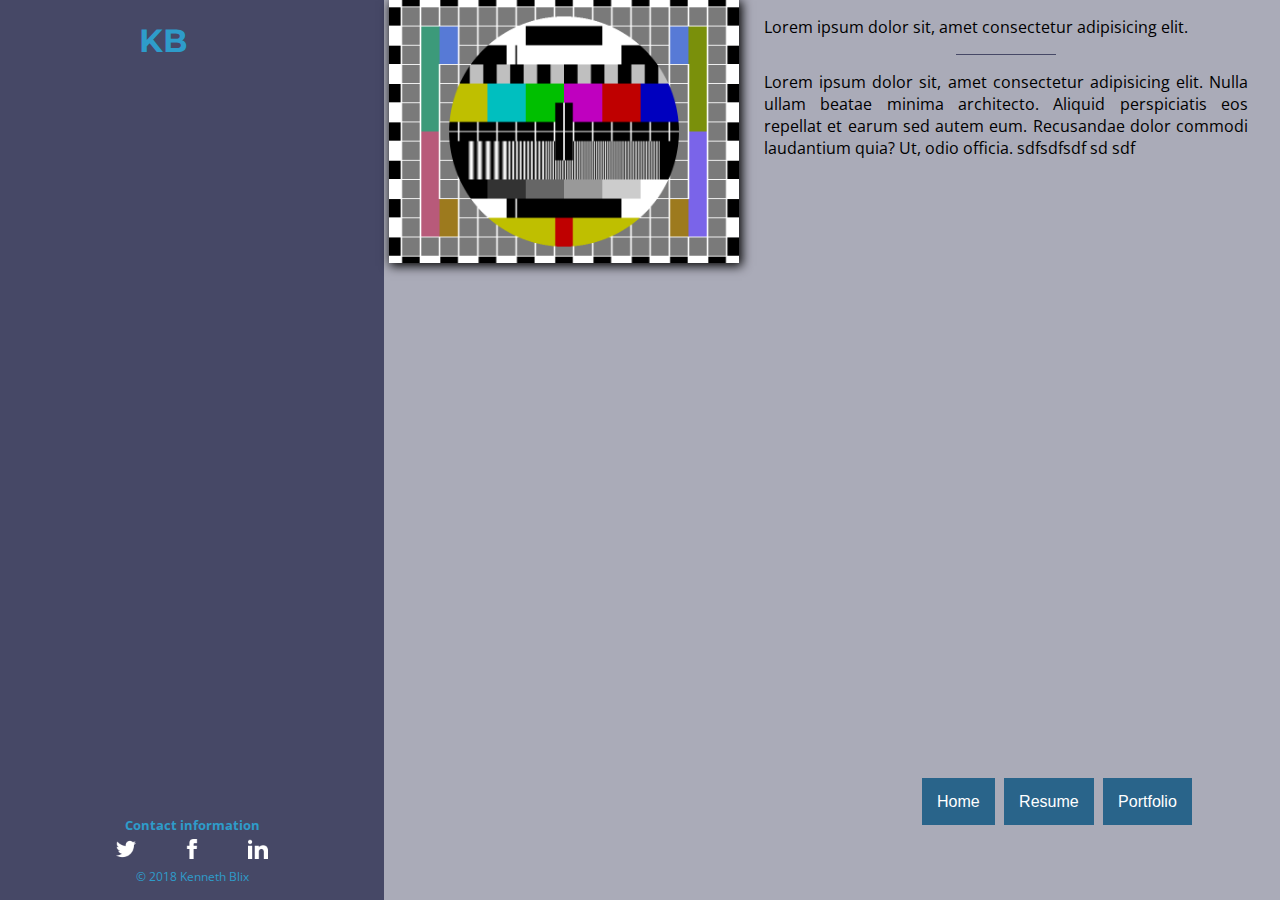
==== commit dbb68470: "Resume Big screen changes" ====
--- a/index.html
+++ b/index.html
@@ -14,12 +14,11 @@
 </head>
 
 <body >
+    <div class="wrapper">
+        <heading class="content-heading">
+            <h1 class="title">KB</h1>
+        </heading>
 
-    <heading class="content-heading">
-        <h1 class="title">KB</h1>
-    </heading>
-
-    <div class="wrapper">
         <div class="dropdown">
             <nav class="dropbtn">Menu</nav>
             <div class="dropdown-content">
@@ -62,7 +61,7 @@
             <a href="https://twitter.com/BlixKenneth" class="footer-spacing"><img src="img/iconmonstr-twitter-1-240.png" alt="Twitter Logo" class="social-icon"></a>
             <a href="https://www.facebook.com/kenneth.blix.9" class="footer-spacing"><img src="img/iconmonstr-facebook-1-240.png" alt="Facebook Logo" class="social-icon"></a>
             <a href="https://www.linkedin.com/in/kenneth-blix-674a4b63/" class="footer-spacing"><img src="img/iconmonstr-linkedin-1-240.png" alt="Linkedin Logo" class="social-icon"></a>
-            <p class="footer-text copyright">&copy; 2017 Kenneth Blix</p>
+            <p class="footer-text copyright">&copy; 2018 Kenneth Blix</p>
         </div>
      </footer> 
 
--- a/css/style.css
+++ b/css/style.css
@@ -140,12 +140,15 @@
     flex-shrink: 0;
     flex-direction: row;
     justify-content: flex-end;
+    padding-top: 30px;
+    padding-right: 6.5%;
 }
 .big-menu-nav{
     padding: 0;
 }
 .big-menu-nav a{
     padding: 14px 14px;
+    margin-right: 5px;
     text-decoration: none;
     border: 1px solid #29648A;
     background-color: #29648A;
--- a/css/responsive.css
+++ b/css/responsive.css
@@ -37,6 +37,7 @@
     .flex{
         flex-direction: row;
     }
+
 }
 
 
@@ -106,9 +107,37 @@
     /**********************************
     RESUME
     ***********************************/
+    .wrapper{
+        display: flex;
+        flex-direction: row;
+    }
+    .content-heading{
+        width: 300px;
+    }
+    .flex-child{
+        display: none;
+    }
     .main-card{
         padding-top: 0;
+        margin: 10% 0 0 5%;
     }
+    .flex{
+        width: 100%;
+        margin: 0;
+    }
+    .card{
+        display: block;
+        margin: 5px 0;
+        border-radius: 6px;
+        background-color: #29648A;
+    }
+    .card > *{
+        color: white;
+    }
+    .dropdown{
+        display: none;
+    }
+
     /**********************************
     PORTFOLIO
     ***********************************/
